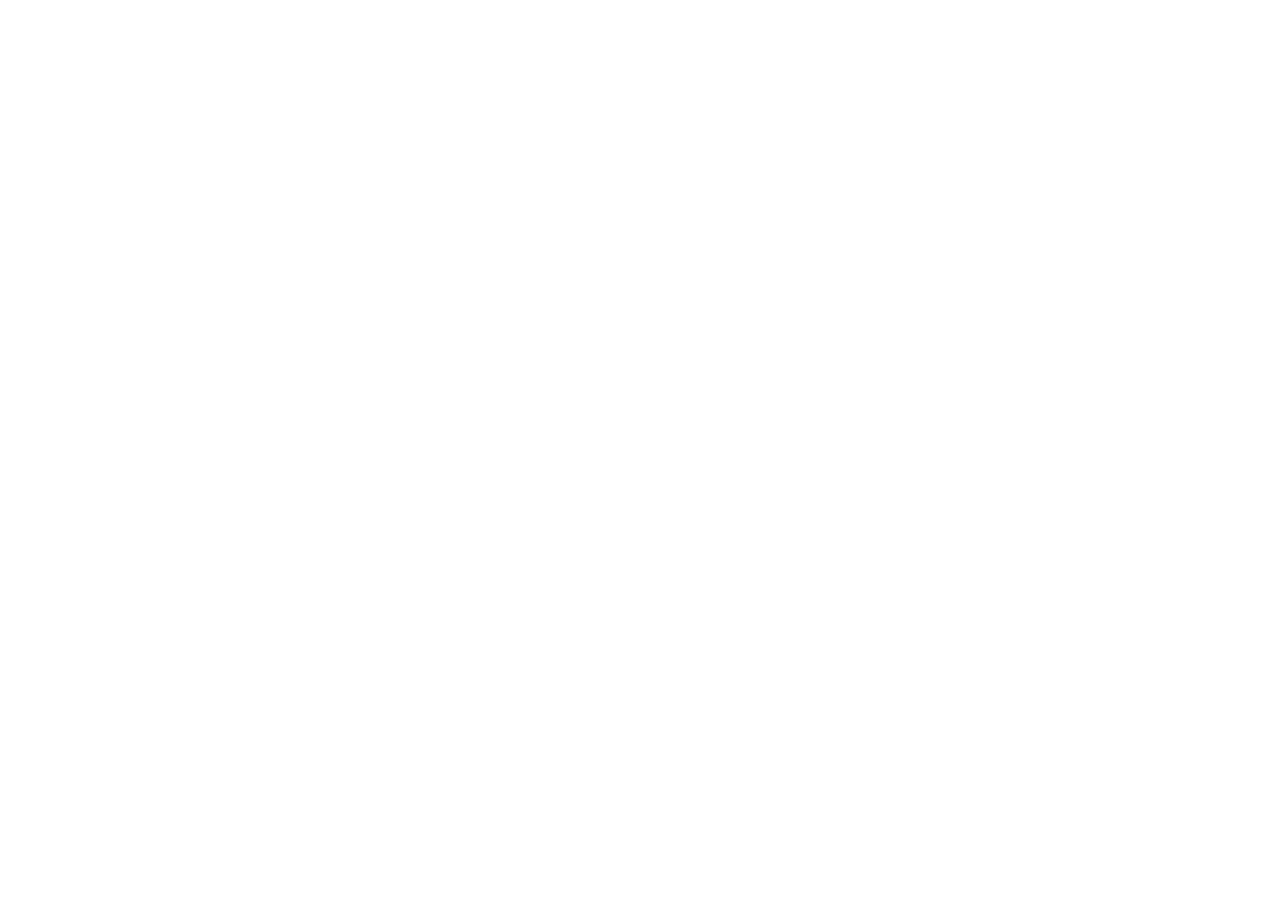
==== HTML/index.html @ 3993d084 "first commit" ====
<!DOCTYPE html>
<html lang="en">
<head>
    <meta charset="UTF-8">
    <meta http-equiv="X-UA-Compatible" content="IE=edge">
    <meta name="viewport" content="width=device-width, initial-scale=1.0">
    <title>Document</title>
    <meta name="author" content="Johan Kivilompolo">
    <link rel="stylesheet" href="johan.css">
    <link href="https://cdn.jsdelivr.net/npm/bootstrap@5.1.3/dist/css/bootstrap.min.css" rel="stylesheet"
    integrity="sha384-1BmE4kWBq78iYhFldvKuhfTAU6auU8tT94WrHftjDbrCEXSU1oBoqyl2QvZ6jIW3" crossorigin="anonymous">

</head>
<body>
    

    <script src="https://cdn.jsdelivr.net/npm/bootstrap@5.1.3/dist/js/bootstrap.bundle.min.js"
    integrity="sha384-ka7Sk0Gln4gmtz2MlQnikT1wXgYsOg+OMhuP+IlRH9sENBO0LRn5q+8nbTov4+1p"
    crossorigin="anonymous"></script>
</body>
</html>
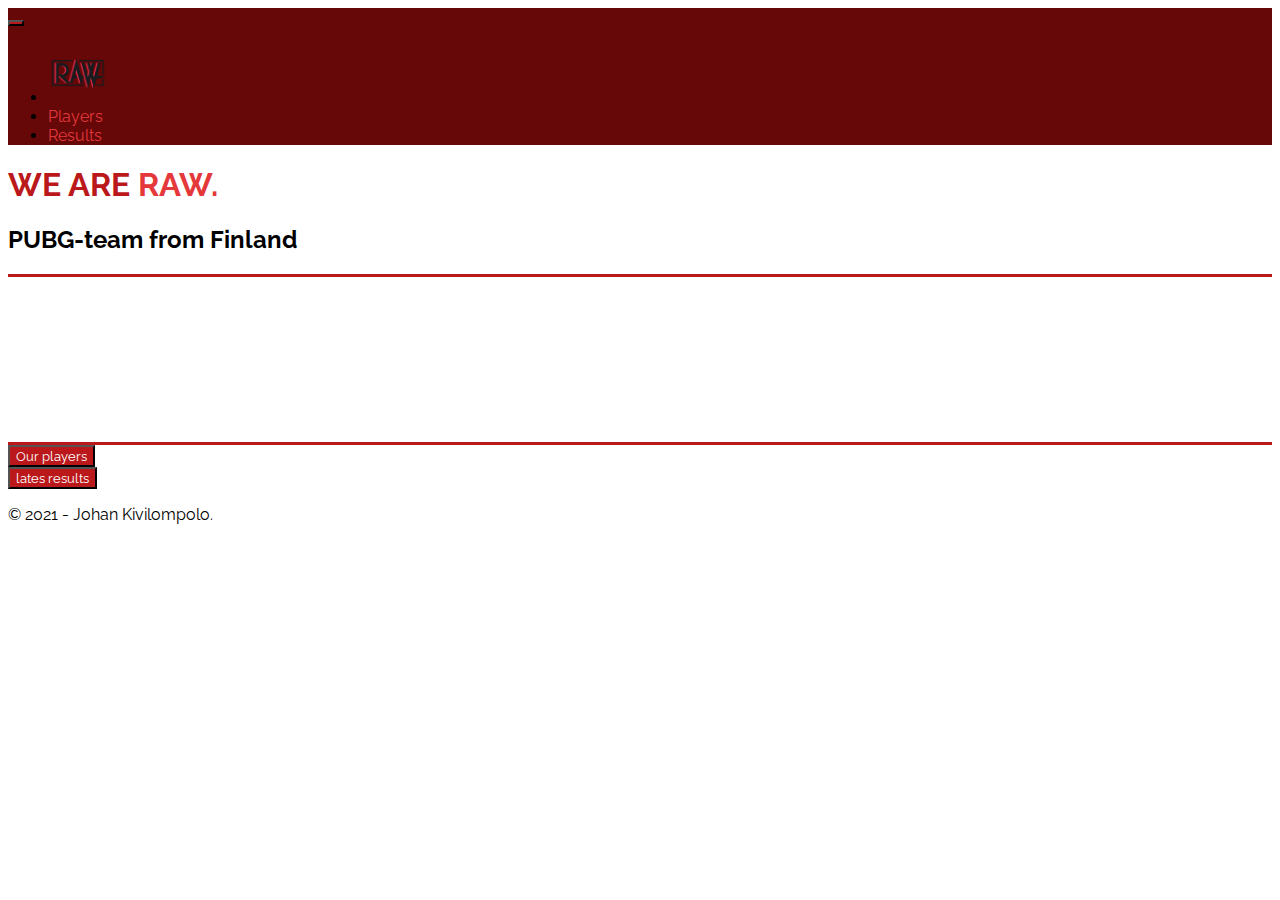
==== commit cf2d30b5: "Lisätty CSS selectoreita tehtävää 5.1 varten" ====
--- a/HTML/index.html
+++ b/HTML/index.html
@@ -6,12 +6,80 @@
     <meta name="viewport" content="width=device-width, initial-scale=1.0">
     <title>Document</title>
     <meta name="author" content="Johan Kivilompolo">
-    <link rel="stylesheet" href="johan.css">
+    <link rel="stylesheet" href="css/sivu.css">
     <link href="https://cdn.jsdelivr.net/npm/bootstrap@5.1.3/dist/css/bootstrap.min.css" rel="stylesheet"
     integrity="sha384-1BmE4kWBq78iYhFldvKuhfTAU6auU8tT94WrHftjDbrCEXSU1oBoqyl2QvZ6jIW3" crossorigin="anonymous">
+    <link rel="preconnect" href="https://fonts.googleapis.com">
+    <link rel="preconnect" href="https://fonts.gstatic.com" crossorigin>
+    <link href="https://fonts.googleapis.com/css2?family=Raleway:ital,wght@0,200;0,300;0,600;1,600&display=swap" rel="stylesheet">
 
 </head>
 <body>
+
+    <nav class="navbar navbar-expand-lg">
+        <div class="container-fluid">
+          <button class="navbar-toggler" type="button" data-bs-toggle="collapse" data-bs-target="#navbarSupportedContent" aria-controls="navbarSupportedContent" aria-expanded="false" aria-label="Toggle navigation">
+            <span class="navbar-toggler-icon"></span>
+          </button>
+          <div class="collapse navbar-collapse" id="navbarSupportedContent">
+            <ul class="navbar-nav me-auto mb-2 mb-lg-0 d-flex align-items-center">
+              <li class="nav-item">
+                <a class="navbar-brand" href="index.html">
+                    <img src="kuvat/raw-logo.png" width="60" height="60" alt="">
+                  </a>
+              </li>
+              <li class="nav-item">
+                <a class="nav-link" href="players.html">Players</a>
+              </li>
+              <li class="nav-item">
+                <a class="nav-link" href="results.html">Results</a>
+              </li>
+            </ul>
+          </div>
+        </div>
+      </nav>
+
+      <div class="container">
+        <div class="row">
+          <div class="col-6">
+              <h1 class="display-1 mb-0">WE ARE <span id="raw">RAW.</span></h1>
+          </div>
+          <div class="col-8">
+            <div>
+              <h2 class="text-center">PUBG-team from Finland</h2>
+            </div>
+          </div>
+        </div> 
+        <div class="row mt-5">
+          <div class="viivat col my-5">
+            <p class="tekstikenttä mt-3">Domestic confined any but son bachelor advanced remember. How proceed offered her offence shy forming. Returned peculiar pleasant but appetite differed she. Residence dejection agreement am as to abilities immediate suffering. Ye am depending propriety sweetness distrusts belonging collected. Smiling mention he in thought equally musical. Wisdom new and valley answer. Contented it so is discourse recommend. Man its upon him call mile. An pasture he himself believe ferrars besides cottage. <br> <br>
+            
+            Tolerably earnestly middleton extremely distrusts she boy now not. Add and offered prepare how cordial two promise. Greatly who affixed suppose but enquire compact prepare all put. Added forth chief trees but rooms think may. Wicket do manner others seemed enable rather in. Excellent own discovery unfeeling sweetness questions the gentleman. Chapter shyness matters mr parlors if mention thought.</p>
+          </div>
+        </div> 
+        <div class="row">
+          <div class="col  d-flex justify-content-center">
+            <a href="players.html">
+              <button type="button" class="btn btn-lg">Our players</button>
+            </a>
+          </div>
+          <div class="col d-flex justify-content-center">
+            <a href="results.html">
+              <button type="button" class="btn btn-lg">  lates results</button>
+            </a>
+          </div>
+        </div>
+      </div>
+
+      <footer class="container-fluid py-3 mt-auto fixed-bottom">
+        <div class="d-flex justify-content-center p-1">
+          <p class="m-0 fw-bold text-white text-center">© 2021 - Johan Kivilompolo.</p>
+        </div>
+      </footer>
+
+    
+
+      
     
 
     <script src="https://cdn.jsdelivr.net/npm/bootstrap@5.1.3/dist/js/bootstrap.bundle.min.js"
--- a/HTML/css/sivu.css
+++ b/HTML/css/sivu.css
@@ -0,0 +1,75 @@
+* {
+    font-family: 'Raleway', sans-serif;
+}
+
+nav {
+    background-color: #660708 ;
+}
+.nav-link {
+    color: #E5383B !important;
+    text-decoration: none;
+}
+body {
+    background-image: url("kuvat/Forest\ In\ Fog.jpg");
+    background-repeat: none;
+    background-size: cover;
+}
+h1 {
+    color: #BA181B;
+}
+h1 > span {
+    color: #E5383B ;
+}
+a[target] {
+    background-color: #E5383B;
+}
+.alaviiva {
+    border-color: #BA181B ;
+}
+.nimi {
+    color: #B1A7A6;
+    font-size: x-large;
+}
+.nimilaatikko {
+    background-color: #660708;
+}
+.tietoalaatikko {
+    background-color: #E5383B ;
+}
+.accordion-button {
+    background-color: #660708 !important; 
+}
+.accordion-body {
+    background-color: #BA181B !important;
+    color: #FFFFFF !important;
+}
+.accordion-item {
+    background-color: black !important;
+    border-bottom: 1px solid black !important;
+}
+.accordion-button:focus {
+    border-color: black !important;
+    box-shadow: none !important;
+}
+.accordion-button {
+    color: #FFFFFF !important;
+}
+.accordion-button:not(.collapsed) {
+    color: #FFFFFF !important;
+}
+.accordion-item:last-of-type .accordion-button.collapsed {
+    border-bottom-right-radius: 0 !important;
+    border-bottom-left-radius: 0 !important;
+}  
+.tekstikenttä {
+    color: #FFFFFF;
+}
+.viivat {
+    border-top: 3px solid #BA181B;
+    border-bottom: 3px solid #BA181B;
+}
+button {
+    background-color: #BA181B !important;
+    border-radius: 0% !important;
+    color: #FFFFFF !important;
+}